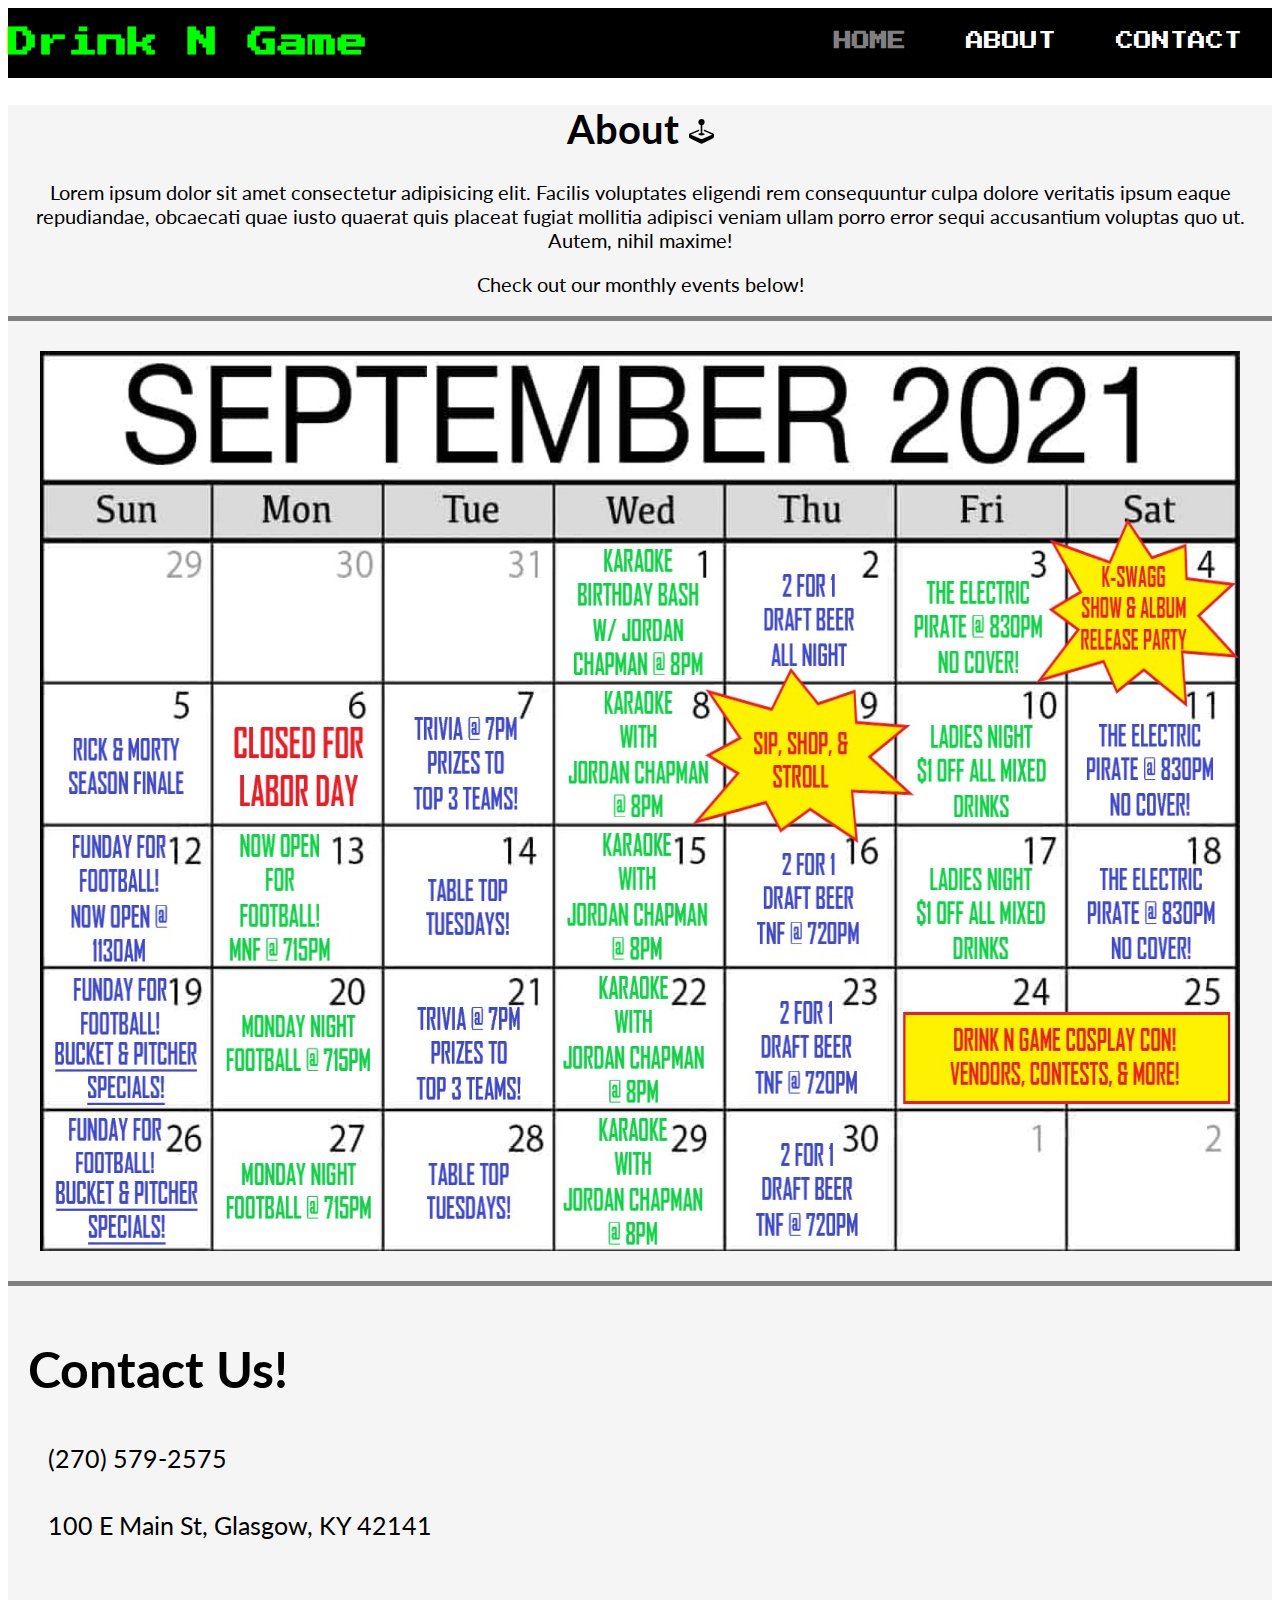
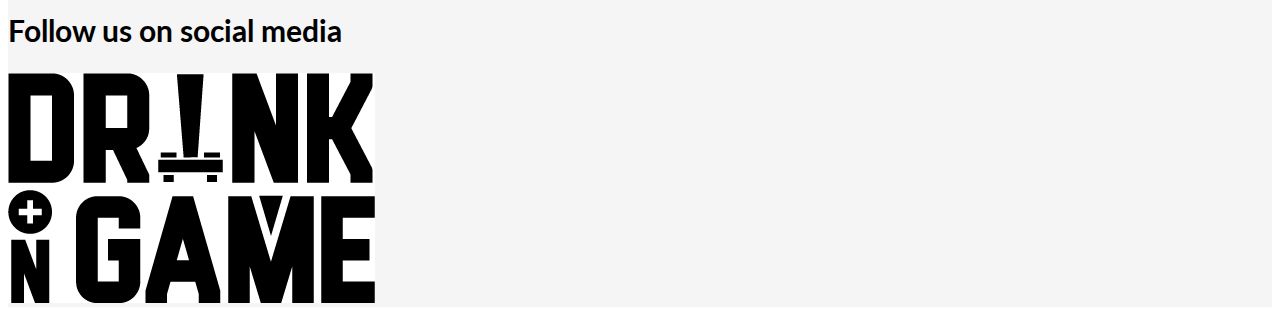
==== index.html @ 78a50f8f "added all sections in html and CSS files. Need to edit footer when making final edits." ====
<!DOCTYPE html>
<html lang="en">
<head>
    <meta charset="UTF-8">
    <meta http-equiv="X-UA-Compatible" content="IE=edge">
    <meta name="viewport" content="width=device-width, initial-scale=1.0">
    <meta name="description" content="HTML CSS Photo Site">
    <link rel="stylesheet" href="style.css">
    <link rel="stylesheet" href="https://use.fontawesome.com/releases/v5.15.4/css/all.css"
    integrity="sha384-DyZ88mC6Up2uqS4h/KRgHuoeGwBcD4Ng9SiP4dIRy0EXTlnuz47vAwmeGwVChigm" crossorigin="anonymous">
    <title>Drink N Game</title>
</head>
<body>
  <header>
    <div class="container">
      <div id="branding">
        <h1></i>Drink N Game</h1>
      </div>
      <nav>
        <ul>
          <li id="current">
            <a href="#">Home</a>
          </li>
          <li>
            <a href="#about">About</a>
          </li>
          <li>
            <a href="#contact">Contact</a>
          </li>
        </ul>
      </nav>
    </div>
  </header>
  
  <!-- About -->
  <section id="about">
    <div class="container">
      <article class="main-col">
        <h1 class="page-title">About <svg xmlns="http://www.w3.org/2000/svg" width="25" height="25" fill="currentColor" class="bi bi-joystick" viewBox="0 0 16 16">
          <path d="M10 2a2 2 0 0 1-1.5 1.937v5.087c.863.083 1.5.377 1.5.726 0 .414-.895.75-2 .75s-2-.336-2-.75c0-.35.637-.643 1.5-.726V3.937A2 2 0 1 1 10 2z"/>
          <path d="M0 9.665v1.717a1 1 0 0 0 .553.894l6.553 3.277a2 2 0 0 0 1.788 0l6.553-3.277a1 1 0 0 0 .553-.894V9.665c0-.1-.06-.19-.152-.23L9.5 6.715v.993l5.227 2.178a.125.125 0 0 1 .001.23l-5.94 2.546a2 2 0 0 1-1.576 0l-5.94-2.546a.125.125 0 0 1 .001-.23L6.5 7.708l-.013-.988L.152 9.435a.25.25 0 0 0-.152.23z"/>
        </svg></iclass></i></h1>
        <p>Lorem ipsum dolor sit amet consectetur adipisicing elit. Facilis voluptates eligendi rem consequuntur culpa dolore veritatis ipsum eaque repudiandae, obcaecati quae iusto quaerat quis placeat fugiat mollitia adipisci veniam ullam porro error sequi accusantium voluptas quo ut. Autem, nihil maxime!</p>
        <p class="light"></i><i class="fas fa-beer"></i>Check out our monthly events below!<i class="fas fa-beer"></i></p>
      </article>
    </div>

<!-- Monthly Calendar -->
<section id="calendar">
  <div class="container">
    <img src="September.jpeg" alt="calendar" height=900px width=1200px>
  </div>
</section>

<!-- Contact -->
<section id="contact">
  <h1>Contact Us!</h1>
      <p><i class="fas fa-phone"></i>(270) 579-2575</p>
      <p><i class="fas fa-map-marker-alt"></i>100 E Main St, Glasgow, KY 42141</p>
</section>

<!-- Social Media -->
<section id="social">
<h2>Follow us on social media</h2>
  <div>
      <a href="https://www.facebook.com/drinkngameky/"></a>
        <i class="fab fa-facebook-f"></i></a>
      <a href="https://www.instagram.com/drinkngameky/">
        <i class="fab fa-instagram-square"></i></a>
      <a href="https://twitter.com/DrinkNGameKY">
        <i class="fab fa-twitter"></i></a>
    </div>
    </section>
  
    <img id="logo "src="dngBlack.png" alt="logo">
</body>
</html>
---- style.css ----
@import url('https://fonts.googleapis.com/css2?family=Cabin+Sketch:wght@400;700&family=Lato:wght@400;700&family=Press+Start+2P&display=swap');
@import url('https://fonts.googleapis.com/css2?family=Lato:wght@400;700&display=swap');



.container {
    font-family: 'Press Start 2P', cursive;
    color: lime;
    font-size: 15px;
    text-align: center;
}
header .container {
    display: flex;
    justify-content: space-between;
    background-color: black;
}

header ul {
    height: 50%;
    display: flex;
    align-items: center;
    
}

header li {
    list-style: none;
    padding: 0 30px;
}

header a {
    color: #fff;
    text-decoration: none;
    text-transform: uppercase;
    font-size: 18px;
}

header .highlight, header #current a {
    color:gray;
    font-weight: bold;
}

header a:hover {
    color: #ccc;
    font-weight: bold;
}

/* About */
#about {
    background-color: whitesmoke
}

.container .main-col {
    font-family: 'Lato', sans-serif;
    color: black;
    font-size: 20px;
}

#about .sidebar {
    margin-top: 10px;
}

#about div {
    color: burlywood;
    font-size: 40px;
    margin: 10px 0;
}

/* Calendar */
#calendar {
    border-top: 5px solid gray;
    padding: 20px;
}

/* Contact */
#contact {
    font-family: 'Lato', sans-serif;
    font-size: 25px;
    display: flexbox;
    color: black;
    justify-content: space-evenly;
    align-items: center;
    border-top: 5px solid gray;
    padding: 20px;
}

/* Social  Media */
#contact i {
    color: black;
    font-size: 35px;
    margin: 0 10px;
}
#social {
    font-family: 'Lato', sans-serif;
    font-size: 20px;
    color:black;
    justify-content: space-evenly;
    align-items: center;
}

#social div i {
    color: black;
}

#logo {
    display: flex;
    float: right;
    align-items: flex-end;
}
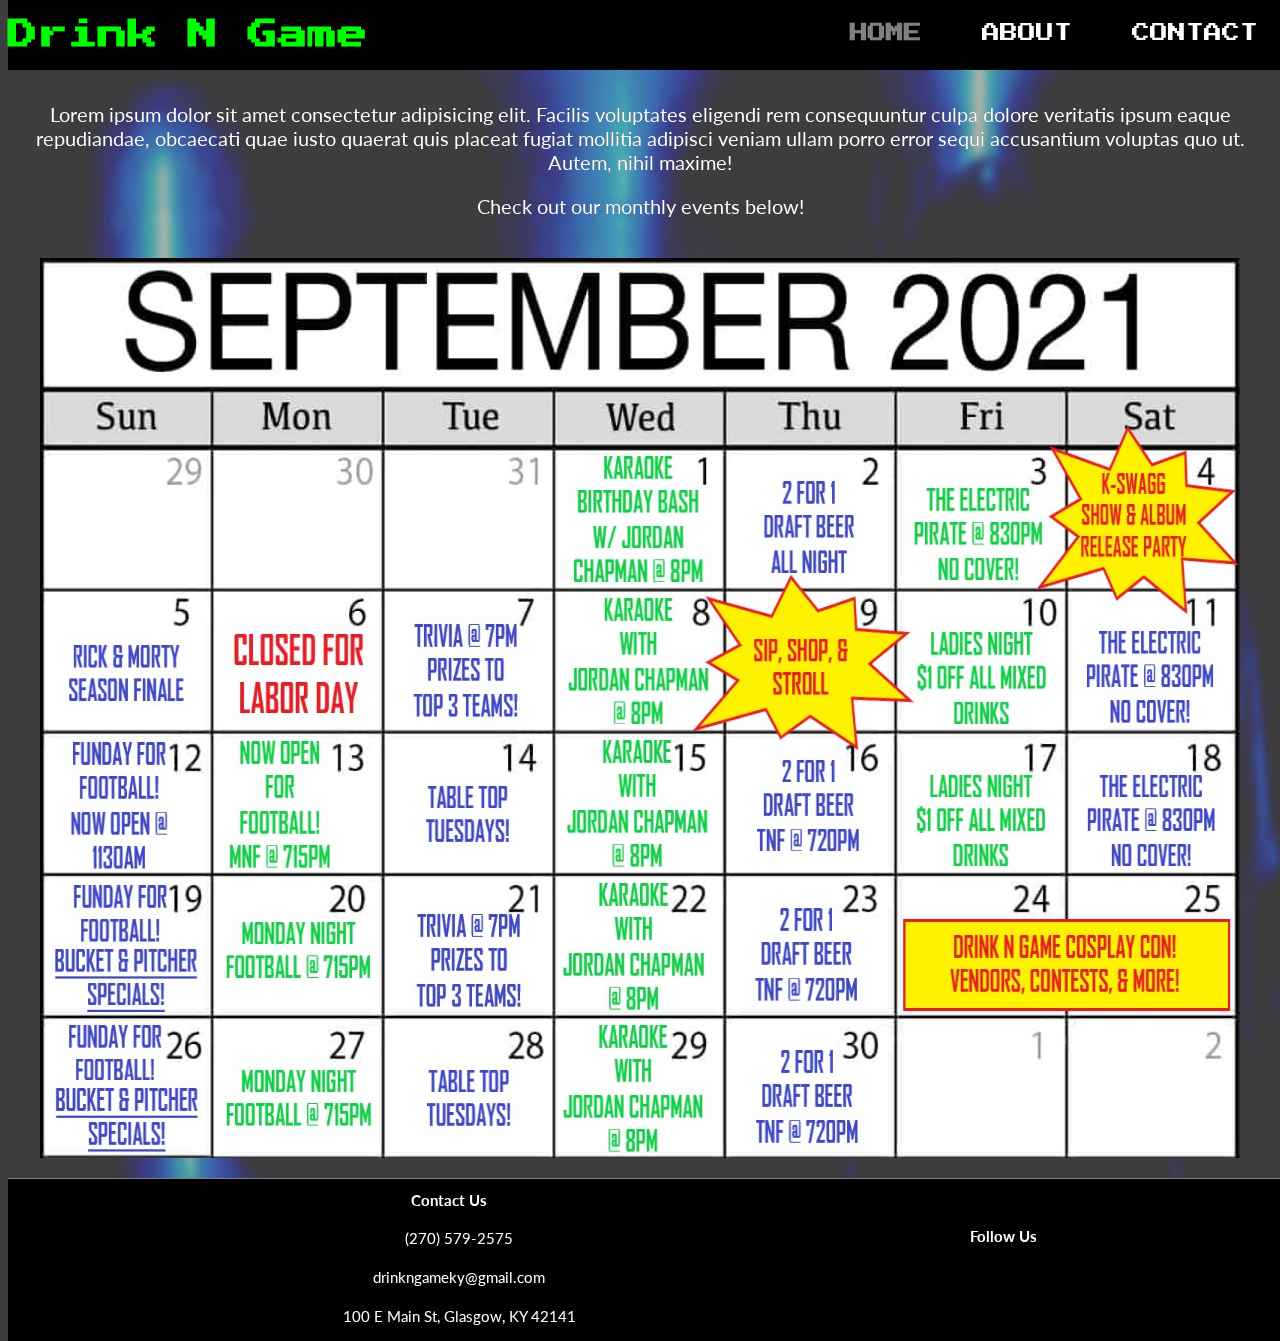
==== commit 2de4a842: "added footer and background to about/calendar section. Also made navbar stick." ====
--- a/index.html
+++ b/index.html
@@ -33,7 +33,7 @@
   </header>
   
   <!-- About -->
-  <section id="about">
+  <container id="about">
     <div class="container">
       <article class="main-col">
         <h1 class="page-title">About <svg xmlns="http://www.w3.org/2000/svg" width="25" height="25" fill="currentColor" class="bi bi-joystick" viewBox="0 0 16 16">
@@ -44,26 +44,31 @@
         <p class="light"></i><i class="fas fa-beer"></i>Check out our monthly events below!<i class="fas fa-beer"></i></p>
       </article>
     </div>
+  </container>
 
 <!-- Monthly Calendar -->
 <section id="calendar">
+  <div class="background"> <img src="Drinkngame_background_cal_trans_lightbars.png" height="1470" width= "2000px" alt="Logo"></div>
   <div class="container">
     <img src="September.jpeg" alt="calendar" height=900px width=1200px>
   </div>
 </section>
 
 <!-- Contact -->
-<section id="contact">
-  <h1>Contact Us!</h1>
+<footer>
+  <container class="footer">
+  <section id="contact">
+  <h2>Contact Us</h2>
       <p><i class="fas fa-phone"></i>(270) 579-2575</p>
+      <p><i class="fas fa-envelope"></i>drinkngameky@gmail.com</p>
       <p><i class="fas fa-map-marker-alt"></i>100 E Main St, Glasgow, KY 42141</p>
-</section>
+  </section>
 
-<!-- Social Media -->
-<section id="social">
-<h2>Follow us on social media</h2>
+  <!-- Social Media -->
+  <section id="social">
+  <h2>Follow Us</h2>
   <div>
-      <a href="https://www.facebook.com/drinkngameky/"></a>
+      <a href="https://www.facebook.com/drinkngameky/">
         <i class="fab fa-facebook-f"></i></a>
       <a href="https://www.instagram.com/drinkngameky/">
         <i class="fab fa-instagram-square"></i></a>
@@ -71,7 +76,7 @@
         <i class="fab fa-twitter"></i></a>
     </div>
     </section>
-  
-    <img id="logo "src="dngBlack.png" alt="logo">
+  </container>
+</footer>
 </body>
 </html>--- a/style.css
+++ b/style.css
@@ -8,11 +8,15 @@
     color: lime;
     font-size: 15px;
     text-align: center;
+    
 }
 header .container {
     display: flex;
     justify-content: space-between;
     background-color: black;
+    position: fixed;
+    top: 0;
+    width: 100%;
 }
 
 header ul {
@@ -45,14 +49,33 @@
 }
 
 /* About */
+#calendar .background {
+    position: fixed;
+    top: 40.5%;
+    left: 50%;
+    min-width: 100%;
+    min-height: 100%;
+    width: 1024px;
+    height: 100%;
+    z-index: -100;
+    transform: translateX(-50%) translateY(-50%);
+    background: url('Drinkngame_background_cal_trans_lightbars.png') no-repeat;
+    background-size: cover;
+    transition: 1s opacity;
+    opacity: 87%; 
+
+}
+
 #about {
-    background-color: whitesmoke
+    /* background-color: white; */
 }
 
 .container .main-col {
     font-family: 'Lato', sans-serif;
-    color: black;
+    color: white;
     font-size: 20px;
+    opacity: 100%;
+    text-shadow: 0.3px 0.3px 0.3px #000;
 }
 
 #about .sidebar {
@@ -67,45 +90,60 @@
 
 /* Calendar */
 #calendar {
-    border-top: 5px solid gray;
     padding: 20px;
 }
 
-/* Contact */
+/* CONTACT/SOCIAL MEDIA */
 #contact {
     font-family: 'Lato', sans-serif;
     font-size: 25px;
     display: flexbox;
-    color: black;
-    justify-content: space-evenly;
-    align-items: center;
-    border-top: 5px solid gray;
-    padding: 20px;
-}
-
-/* Social  Media */
-#contact i {
-    color: black;
-    font-size: 35px;
-    margin: 0 10px;
-}
-#social {
-    font-family: 'Lato', sans-serif;
-    font-size: 20px;
-    color:black;
+    color: white;
     justify-content: space-evenly;
     align-items: center;
 }
 
-#social div i {
-    color: black;
+#contact i {
+    color:limegreen;
+    font-size: 20px;
+    margin:0 10px;
 }
 
-#logo {
+#contact p {
+    font-size: 15px;
+}
+
+#social div i {
+    color: limegreen;
+    font-size: 40px;
+    padding-top: 30px;
+    padding-bottom: 30px;
+    margin: 0 10px;
+}
+
+/* FOOTER */
+.footer h2 {
+    color: white;
+    font-size: 15px;
+    font-family: 'Lato', sans-serif;
+    justify-content: space-evenly;
+    align-items: center;
+}
+
+.footer {
+    background-color: black;
+    color: white;
     display: flex;
-    float: right;
-    align-items: flex-end;
+    column-count: 3;
+    column-gap: 80px;
+    text-align: center;
+    align-items: center;
+    justify-content: space-evenly;
+    border-top: 1.5px solid gray;
+    margin-bottom: -80px;
+    margin-right: -80px;
 }
 
 
 
+
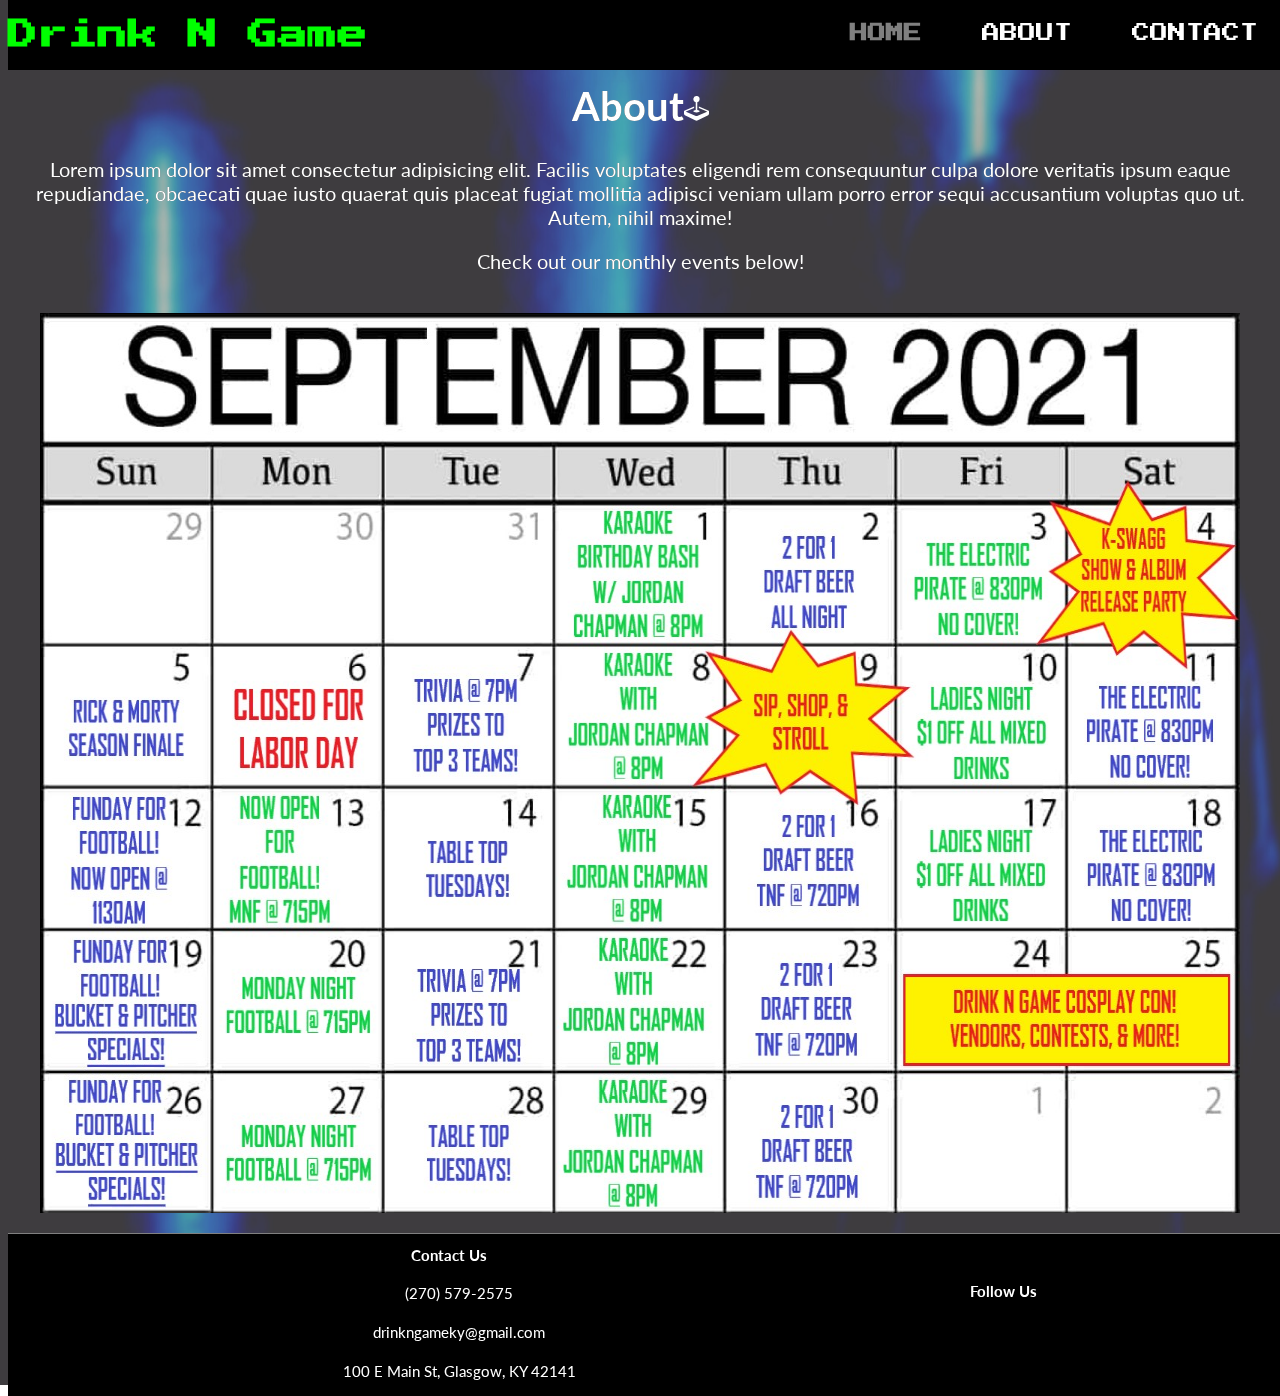
==== commit 3b83b266: "edited font awesome images." ====
--- a/index.html
+++ b/index.html
@@ -36,12 +36,12 @@
   <container id="about">
     <div class="container">
       <article class="main-col">
-        <h1 class="page-title">About <svg xmlns="http://www.w3.org/2000/svg" width="25" height="25" fill="currentColor" class="bi bi-joystick" viewBox="0 0 16 16">
+        <h1 class="page-title">About<svg xmlns="http://www.w3.org/2000/svg" width="25" height="25" fill="currentColor" class="bi bi-joystick" viewBox="0 0 16 16">
           <path d="M10 2a2 2 0 0 1-1.5 1.937v5.087c.863.083 1.5.377 1.5.726 0 .414-.895.75-2 .75s-2-.336-2-.75c0-.35.637-.643 1.5-.726V3.937A2 2 0 1 1 10 2z"/>
           <path d="M0 9.665v1.717a1 1 0 0 0 .553.894l6.553 3.277a2 2 0 0 0 1.788 0l6.553-3.277a1 1 0 0 0 .553-.894V9.665c0-.1-.06-.19-.152-.23L9.5 6.715v.993l5.227 2.178a.125.125 0 0 1 .001.23l-5.94 2.546a2 2 0 0 1-1.576 0l-5.94-2.546a.125.125 0 0 1 .001-.23L6.5 7.708l-.013-.988L.152 9.435a.25.25 0 0 0-.152.23z"/>
         </svg></iclass></i></h1>
         <p>Lorem ipsum dolor sit amet consectetur adipisicing elit. Facilis voluptates eligendi rem consequuntur culpa dolore veritatis ipsum eaque repudiandae, obcaecati quae iusto quaerat quis placeat fugiat mollitia adipisci veniam ullam porro error sequi accusantium voluptas quo ut. Autem, nihil maxime!</p>
-        <p class="light"></i><i class="fas fa-beer"></i>Check out our monthly events below!<i class="fas fa-beer"></i></p>
+        <p class="light">Check out our monthly events below!</p>
       </article>
     </div>
   </container>
--- a/style.css
+++ b/style.css
@@ -76,6 +76,7 @@
     font-size: 20px;
     opacity: 100%;
     text-shadow: 0.3px 0.3px 0.3px #000;
+    padding-top: 45px;
 }
 
 #about .sidebar {
